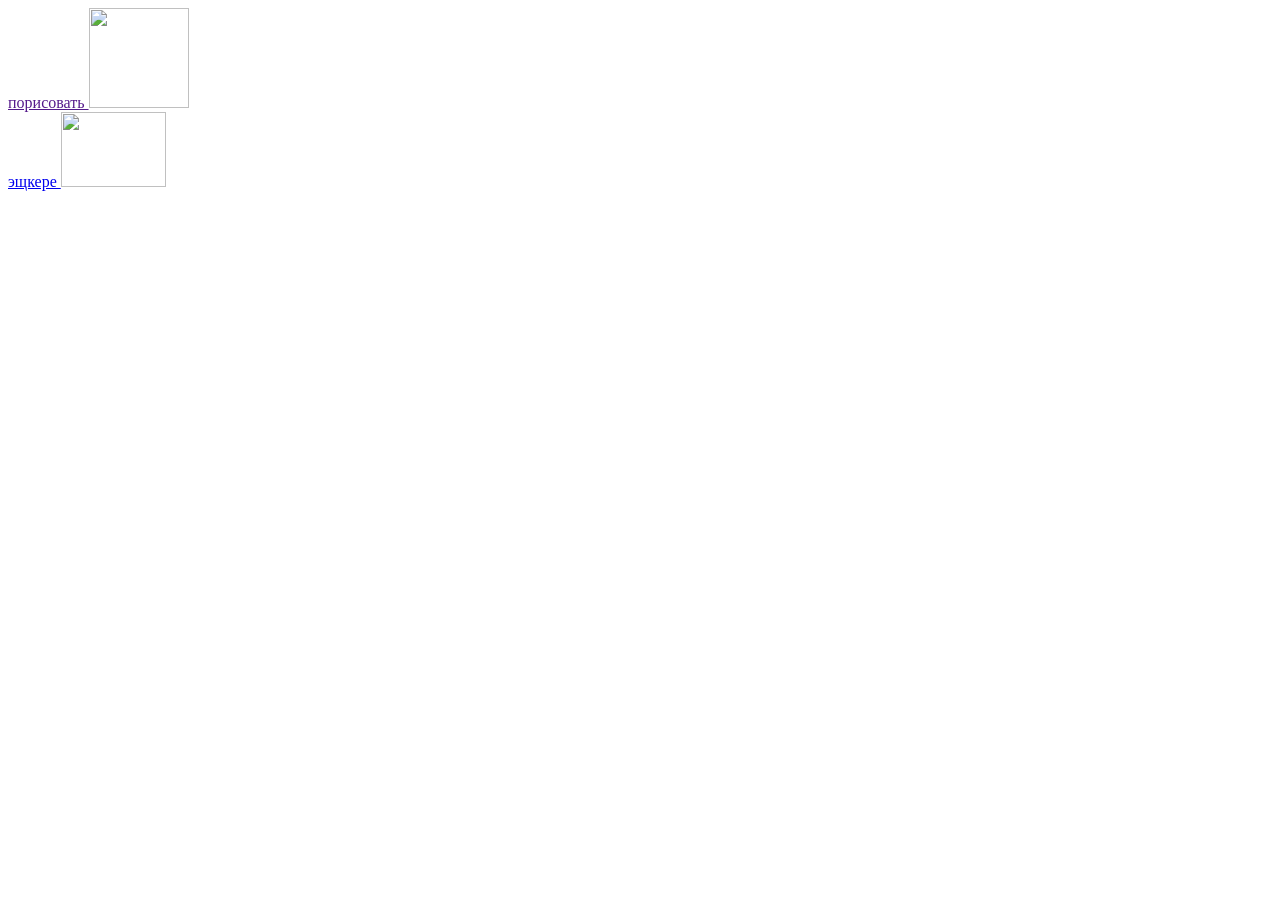
==== index.html @ e1fe7314 "Create index.html" ====
<!DOCTYPE html>
<html lang="en">
<head>
    <meta charset="UTF-8">
    <meta name="viewport" content="width=device-width, initial-scale=1.0">
    <title>Piksel</title>
    <link rel="stylesheet" href="style.css">
</head>
<body>

    <div class="imgr">
         <a class='ric' href=""> порисовать </a>

    <img src="https://static-algoritmika-org.ngcdn.ru/uploads/student/70160351/69a3e47b9b2e1.png" width="100px"
    height="100px">
    </div>
    
    <div class="hover-effect">
    <a href="https://zolotour.ru/?ysclid=mm7f88x8ky509104705" class="ej"> эщкере </a>
    <img src="https://static-algoritmika-org.ngcdn.ru/uploads/student/70160351/69b65147f1eb6.png"
    class="pig"
    width="105px" height="75px">

    <script src="main.js"></script>
</body>
</html>
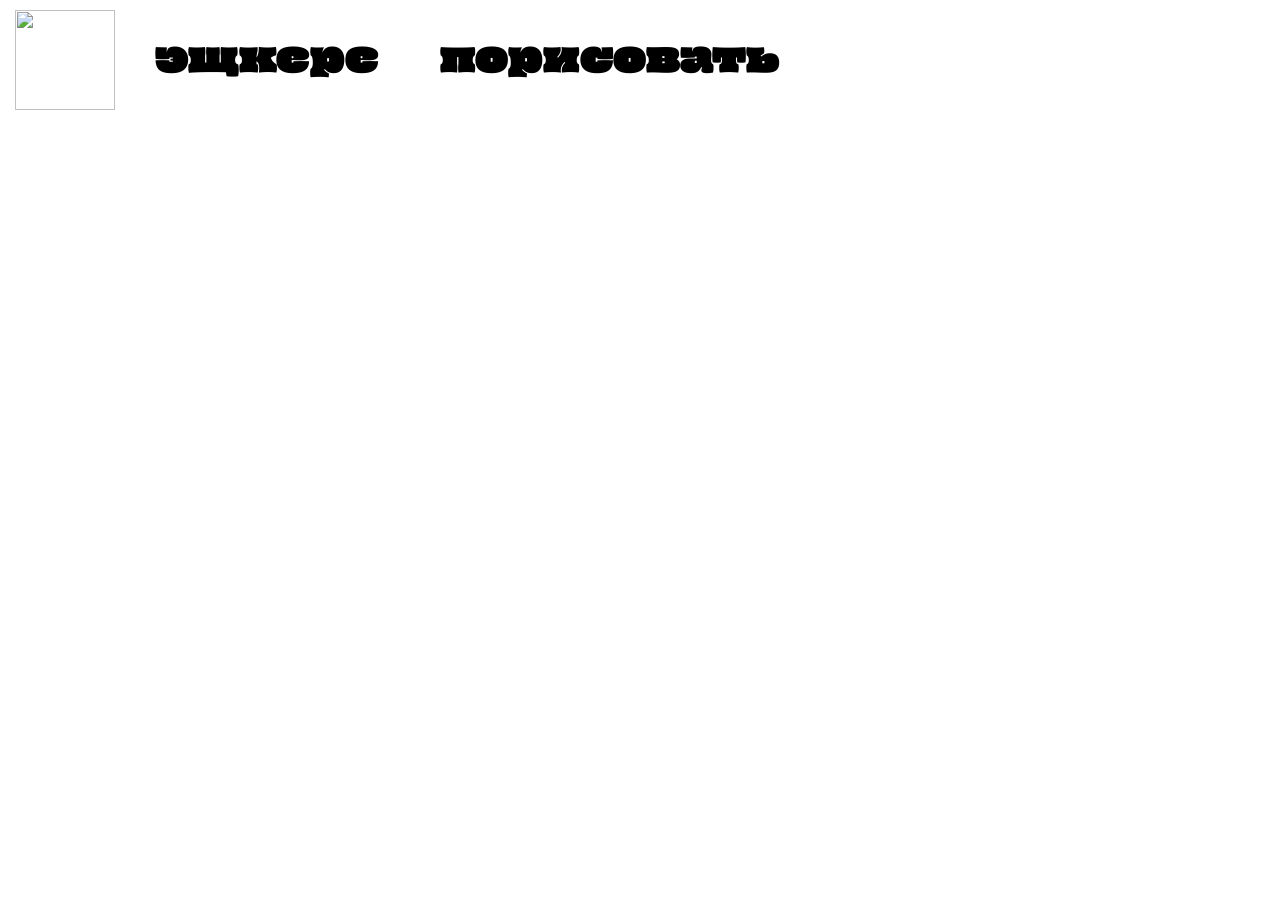
==== commit 61876dfb: "Update index.html" ====
--- a/index.html
+++ b/index.html
@@ -9,7 +9,7 @@
 <body>
 
     <div class="imgr">
-         <a class='ric' href=""> порисовать </a>
+         <a class='ric' href="pixel.html"> порисовать </a>
 
     <img src="https://static-algoritmika-org.ngcdn.ru/uploads/student/70160351/69a3e47b9b2e1.png" width="100px"
     height="100px">
--- a/style.css
+++ b/style.css
@@ -0,0 +1,64 @@
+@import url('https://fonts.googleapis.com/css2?family=Oi&display=swap');
+
+body {
+    margin: 0;
+    padding: 0;
+    width: 100vw;
+    min-height: 100vh;
+    background-image: url(https://avatars.mds.yandex.net/i?id=f148ae32c5099243b9d2c4d1f3996fcf_l-3606203-images-thumbs&n=13);
+}
+
+.imgr{
+  left: 15px;
+  top: 10px;
+  position: absolute;
+  margin-bottom: 20px;
+}
+
+a {
+  font-family: "Oi", serif;
+  font-weight: 400;
+  font-style: normal;
+  color: black;
+  text-decoration: none;
+  font-size: 30px;
+}
+
+.ej {
+    padding-left: 120px;
+    margin: 35px ;
+    position: absolute;
+    font-size: 35px;
+}
+
+.avt {
+    padding-left: 800px;
+    margin: 15px ;
+    position: absolute;
+    font-size: 20px;
+}
+.ric {
+    padding-left: 400px;
+    margin: 25px ;
+    position: absolute;
+    font-size: 35px;
+}
+
+.pig {
+  display : none;
+}
+
+.hover-effect {
+  position: relative;
+}
+
+.hover-effect ej {
+  cursor: pointer; 
+}
+
+
+.hover-effect:hover img {
+  display: block;
+  position: absolute;
+
+}
